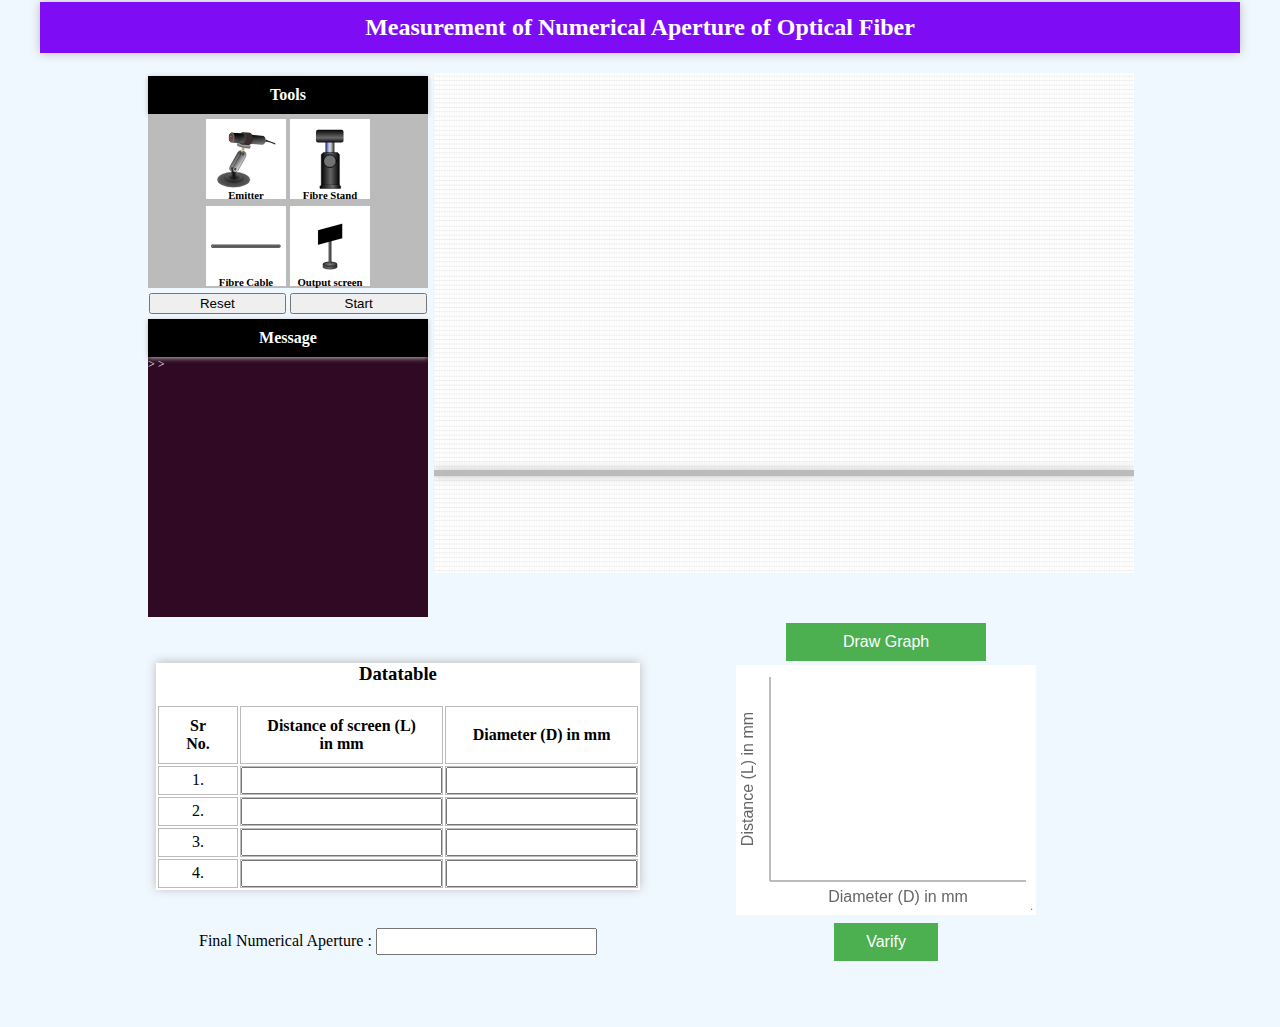
==== experiment/simulation/index.html @ 4d70bf5e "update" ====
<html>

<head>
    <meta name="viewport" content="width=device-width, initial-scale=1.0">
    <script src="js/graph.ob.js"></script>
    <script src="js/graph_line_use.ob.js"></script>
    <script src="js/javascript.js" type="text/javascript"></script>
    <link rel="stylesheet" href="css/style.css" type="text/css">
    <title>Measurement of Numerical Aperture of Optical Fiber</title>
</head>

<body>
    <!-- <div style="text-align: center;">
        X : <span id="mouseX" style="border:
                1px solid black; padding: 5px 20px; display:
                inline-block;">0</span>
        Y: <span id="mouseY" style="border: 1px
                solid black; padding: 5px 20px; display:
                inline-block;">0</span>
    </div> -->
    <h2 class="text-center" id="header-nav">Measurement of Numerical Aperture of Optical Fiber</h2>

    <div class="container">
        <div>
            <div class="row">
                <div class="components" style="background-color: #bbb;">
                    <div class="row">
                        <h4>Tools</h4>
                    </div>
                    <div class="row">
                        <div class="item col btn" vlab-action="DRAW_EMITTER">
                            <img id="emit" vlab-action="DRAW_EMITTER" src="images/emitt.svg" width="100%" height="100%">
                            <h6 vlab-action="DRAW_EMITTER">Emitter</h6>
                        </div>
                        <div class="item col btn" vlab-action="DRAW_FIBRE_STAND">
                            <img id="stand" vlab-action="DRAW_FIBRE_STAND" src="images/stand.svg" width="100%"
                                height="100%">
                            <h6 vlab-action="DRAW_FIBRE_STAND">Fibre Stand</h6>
                        </div>
                    </div>
                    <div class="row">
                        <div class="item col btn" vlab-action="DRAW_FIBRE_CABLE">
                            <img id="wire" vlab-action="DRAW_FIBRE_CABLE" src="images/wire.svg" width="100%"
                                height="100%">
                            <h6 vlab-action="DRAW_FIBRE_CABLE">Fibre Cable</h6>
                        </div>
                        <div class="item col btn" vlab-action="DRAW_SCREEN">
                            <img vlab-action="DRAW_SCREEN" id="screen" src="images/screen1.svg" width="100%"
                                height="100%">
                            <h6 vlab-action="DRAW_SCREEN">Output screen</h6>
                        </div>
                    </div>
                </div>
                <div class="row">
                    <div class="started">
                        <div>
                            <span>Select Cable :</span>
                            <select id="cableType">
                                <option value="fibre">Fibre Cable</option>
                                <option value="glass">Glass Cable</option>
                            </select>
                        </div>
                        <div class="rangeButton">
                            <div class="row">
                                <input id="distance" type="range" min="0" max="20"><span id="rbValue"></span>
                                <h5>Distance of Screen (L) in mm</h5>
                            </div>
                        </div>
                    </div>
                </div>
                <div class="row">
                    <div class="col">
                        <button class="btn" vlab-action="RESET">Reset</button>
                    </div>
                    <div class="col">
                        <button class="btn" vlab-action="START_SIMULATION" id="start">Start</button>
                    </div>
                </div>
            </div>
            <div>
                <h4 class="text-center">Message</h4>
                <div id="terminal"> </div>
            </div>
        </div>
        <div id="canvas-container">
            <canvas id="myCanvas"></canvas>
        </div>
        <div class="row">
            <div class="col">
                <div id="dataTable"> </div>
            </div>
            <div class="col">
                <button onclick="drawGraph(this)" class="btn-varify" style="width: 200px;">Draw Graph</button>
                <div id="l1" style="width:300px;height:250px;"></div>
            </div>
        </div>
        <div class="row">
            <div class="col">
                Final Numerical Aperture : <input id="answer" type="text">
            </div>
            <div class="col">
                <button onclick="varify(this)" class="btn-varify">Varify</button>
            </div>
        </div>
    </div>
    <img id="frontscreen" src="images/screen2.svg" style="display: none;" width="100%" height="100%">
    <img id="snap" src="images/snap.png" style="display: none;" width="100%" height="100%">

    <img id="blue" src="images/blue.svg" style="display: none;" width="100%" height="100%">
    <img id="red" src="images/red.svg" style="display: none;" width="100%" height="100%">
    <img id="green" src="images/green.svg" style="display: none;" width="100%" height="100%">
    <div class="loader">
        <div style="position: absolute; top: 42%; left: 48.5%; transform:
                translate(-50%,-50%);">
            <i class='layer'></i>
            <i class='layer'></i>
            <i class='layer'></i>
        </div>
        <div style="color: white; position: absolute; top: 50%; left: 50%;
                transform: translate(-50%,-20%);">Loading....
        </div>
    </div>
</body>

</html>
---- experiment/simulation/css/style.css ----
body {
  margin: 0;
  padding: 0;
  box-sizing: border-box;
  -webkit-user-select: none;
  /* Safari 3.1+ */
  -moz-user-select: none;
  /* Firefox 2+ */
  -ms-user-select: none;
  /* IE 10+ */
  user-select: none;
  /* Standard syntax */
  background-color: aliceblue;
  width: 1200px;
  margin: 2px auto;
}

#header-nav {
  background-color: #7e0cf5;
  color: white;
  padding: 12px;
  box-shadow: 0px 0px 10px #bbb;
}

input {
  padding: 4px 20px;
  letter-spacing: 2px;
}

.content-center {
  justify-content: center;
}

.btn {
  width: 100%;
}

.btn-varify {
  width: auto;
  background-color: #4CAF50;
  border: none;
  color: white;
  padding: 10px 32px;
  text-align: center;
  text-decoration: none;
  display: inline-block;
  font-size: 16px;
  margin: 4px 2px;
  cursor: pointer;
}

.disabled {
  cursor: not-allowed;
  opacity: .6;
}

#canvas-container {
  width: 700px;
  height: 500px;
  margin: 0 auto;
  box-sizing: border-box;
}

#myCanvas {
  background-color: white;
  background-image: url(../images/back.svg);
  background-size: 50px 50px;
}

.container {
  margin: 0 auto;
  vertical-align: top;
  box-sizing: border-box;
  /* height: 500px; */
  width: max-content;
  margin-bottom: 60px;
}

.container>div {
  display: inline-block;
  box-sizing: border-box;
  margin: 0px 2px;
  vertical-align: top;
}

.container>div h4 {
  background-color: black;
  color: white;
  box-shadow: 0px 1px 5px #bbb;
  box-sizing: border-box;
  width: 100%;
  display: inline-block;
  padding: 10px 0;
  margin: 0;
}

#l1 {
  margin: 0 auto;
}

.row {
  display: block !important;
  width: 100%;
  text-align: center;
  margin: 3px auto;
}

.col {
  display: inline-block;
  width: 49%;
  box-sizing: border-box;
  margin: 2 auto;
  padding: 0;
  text-align: center;
  vertical-align: middle;
}

.item {
  cursor: pointer;
  text-align: center;
  padding: 10px 5px;
  width: 80px;
  height: 80px;
  background: white;
}

button {
  width: 100%;
  box-sizing: border-box;
  cursor: pointer;
}

.disabled {
  opacity: .6;
  cursor: not-allowed;
}

#terminal {
  background: rgba(48, 10, 36, 1);
  height: 260px;
  width: 280px;
  word-wrap: normal;
  color: white;
  font-family: terminalFont;
  letter-spacing: 3px;
  overflow-y: scroll;
  font-size: 12px;
  word-spacing: 3px;
  font-weight: 1;
  margin: 0;
  -webkit-user-select: text;
  /* Safari 3.1+ */
  -moz-user-select: text;
  /* Firefox 2+ */
  -ms-user-select: text;
  /* IE 10+ */
  user-select: text;
  /* Standard syntax */
  cursor: text;
}

h6 {
  margin: 0;
}

#terminal::-webkit-scrollbar {
  width: 5px;
}

/* Track */
#terminal::-webkit-scrollbar-track {
  box-shadow: inset 0 0 5px grey;
  border-radius: 10px;
}

/* Handle */
#terminal::-webkit-scrollbar-thumb {
  background: gray;
  border-radius: 10px;
  cursor: pointer;
}

/* Handle on hover */
#terminal::-webkit-scrollbar-thumb:hover {
  background: white;
}

.loader {
  position: fixed;
  width: 100vw;
  height: 100vh;
  top: 0;
  background: black;
  opacity: 1;
  z-index: 1;
  display: block;
}

.layer {
  display: block;
  position: absolute;
  height: 3em;
  width: 3em;
  box-shadow: 3px 3px 2px rgba(0, 0, 0, 0.2);
  -webkit-transform: rotateX(50deg) rotateY(0deg) rotateZ(45deg);
  transform: rotateX(50deg) rotateY(0deg) rotateZ(45deg);
}

.layer:nth-of-type(1) {
  background: #534a47;
  margin-top: 1.5em;
  -webkit-animation: movedown 1.8s cubic-bezier(0.39, 0.575, 0.565, 1) 0.9s infinite normal;
  animation: movedown 1.8s cubic-bezier(0.39, 0.575, 0.565, 1) 0.9s infinite normal;
}

.layer:nth-of-type(1):before {
  content: '';
  position: absolute;
  width: 85%;
  height: 85%;
  background: #37332f;
}

.layer:nth-of-type(2) {
  background: #1cb096;
  margin-top: 0.75em;
}

.layer:nth-of-type(3) {
  background: rgba(255, 255, 255, 0.6);
  -webkit-animation: moveup 1.8s cubic-bezier(0.39, 0.575, 0.565, 1) infinite normal;
  animation: moveup 1.8s cubic-bezier(0.39, 0.575, 0.565, 1) infinite normal;
}

@font-face {
  font-family: 'digitalFont';
  src: url('/experiment/css/font/digital-7.ttf');
}

@font-face {
  font-family: 'terminalFont';
  src: url('/experiment/css/font/Tifax-AJ7g.ttf');
}

@-webkit-keyframes moveup {
  0%, 60%, 100% {
    -webkit-transform: rotateX(50deg) rotateY(0deg) rotateZ(45deg) translateZ(0);
    transform: rotateX(50deg) rotateY(0deg) rotateZ(45deg) translateZ(0);
  }

  25% {
    -webkit-transform: rotateX(50deg) rotateY(0deg) rotateZ(45deg) translateZ(1em);
    transform: rotateX(50deg) rotateY(0deg) rotateZ(45deg) translateZ(1em);
  }
}

@keyframes moveup {
  0%, 60%, 100% {
    -webkit-transform: rotateX(50deg) rotateY(0deg) rotateZ(45deg) translateZ(0);
    transform: rotateX(50deg) rotateY(0deg) rotateZ(45deg) translateZ(0);
  }

  25% {
    -webkit-transform: rotateX(50deg) rotateY(0deg) rotateZ(45deg) translateZ(1em);
    transform: rotateX(50deg) rotateY(0deg) rotateZ(45deg) translateZ(1em);
  }
}

@-webkit-keyframes movedown {
  0%, 60%, 100% {
    -webkit-transform: rotateX(50deg) rotateY(0deg) rotateZ(45deg) translateZ(0);
    transform: rotateX(50deg) rotateY(0deg) rotateZ(45deg) translateZ(0);
  }

  25% {
    -webkit-transform: rotateX(50deg) rotateY(0deg) rotateZ(45deg) translateZ(-1em);
    transform: rotateX(50deg) rotateY(0deg) rotateZ(45deg) translateZ(-1em);
  }
}

@keyframes movedown {
  0%, 60%, 100% {
    -webkit-transform: rotateX(50deg) rotateY(0deg) rotateZ(45deg) translateZ(0);
    transform: rotateX(50deg) rotateY(0deg) rotateZ(45deg) translateZ(0);
  }

  25% {
    -webkit-transform: rotateX(50deg) rotateY(0deg) rotateZ(45deg) translateZ(-1em);
    transform: rotateX(50deg) rotateY(0deg) rotateZ(45deg) translateZ(-1em);
  }
}

#dataTable {
  display: block;
  background-color: white;
  box-shadow: 0px -1px 10px #bbb;
}

table {
  width: 100%;
  background-color: white;
}

tr, td, th {
  text-align: center;
  border: 1px solid #bbb;
  border-collapse: collapse;
  padding: 0;
}

th {
  padding: 10px 20px;
}

td input {
  width: 100%;
  text-align: center;
  margin: 0;
}

.text-center {
  text-align: center;
}

.started {
  display: none;
}

select {
  padding: 5px 20px;
  cursor: pointer;
}
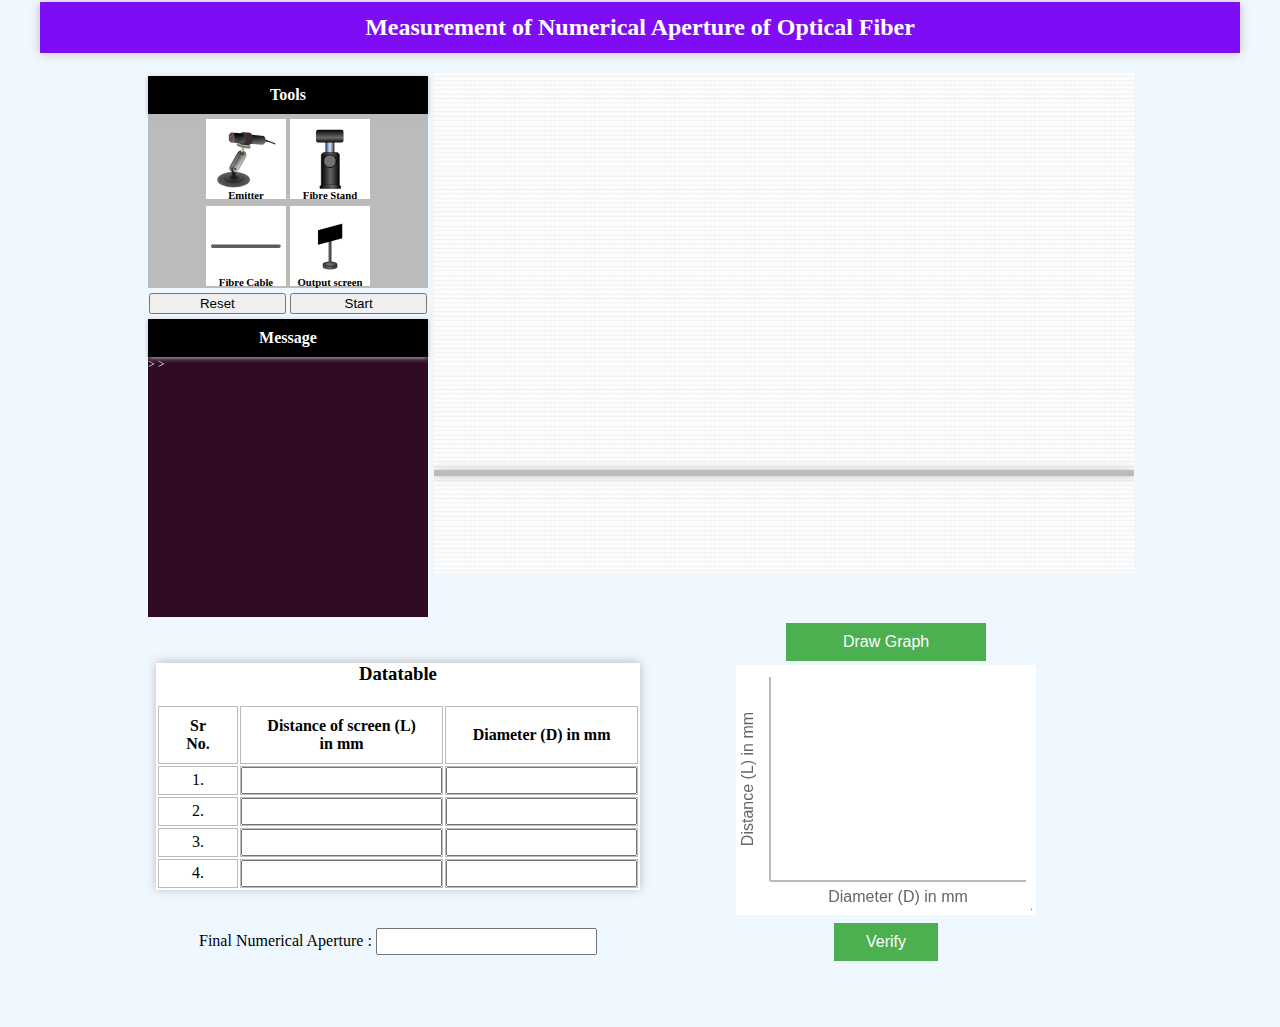
==== commit 3fda9497: "Update index.html" ====
--- a/experiment/simulation/index.html
+++ b/experiment/simulation/index.html
@@ -99,7 +99,7 @@
                 Final Numerical Aperture : <input id="answer" type="text">
             </div>
             <div class="col">
-                <button onclick="varify(this)" class="btn-varify">Varify</button>
+                <button onclick="varify(this)" class="btn-varify">Verify</button>
             </div>
         </div>
     </div>
